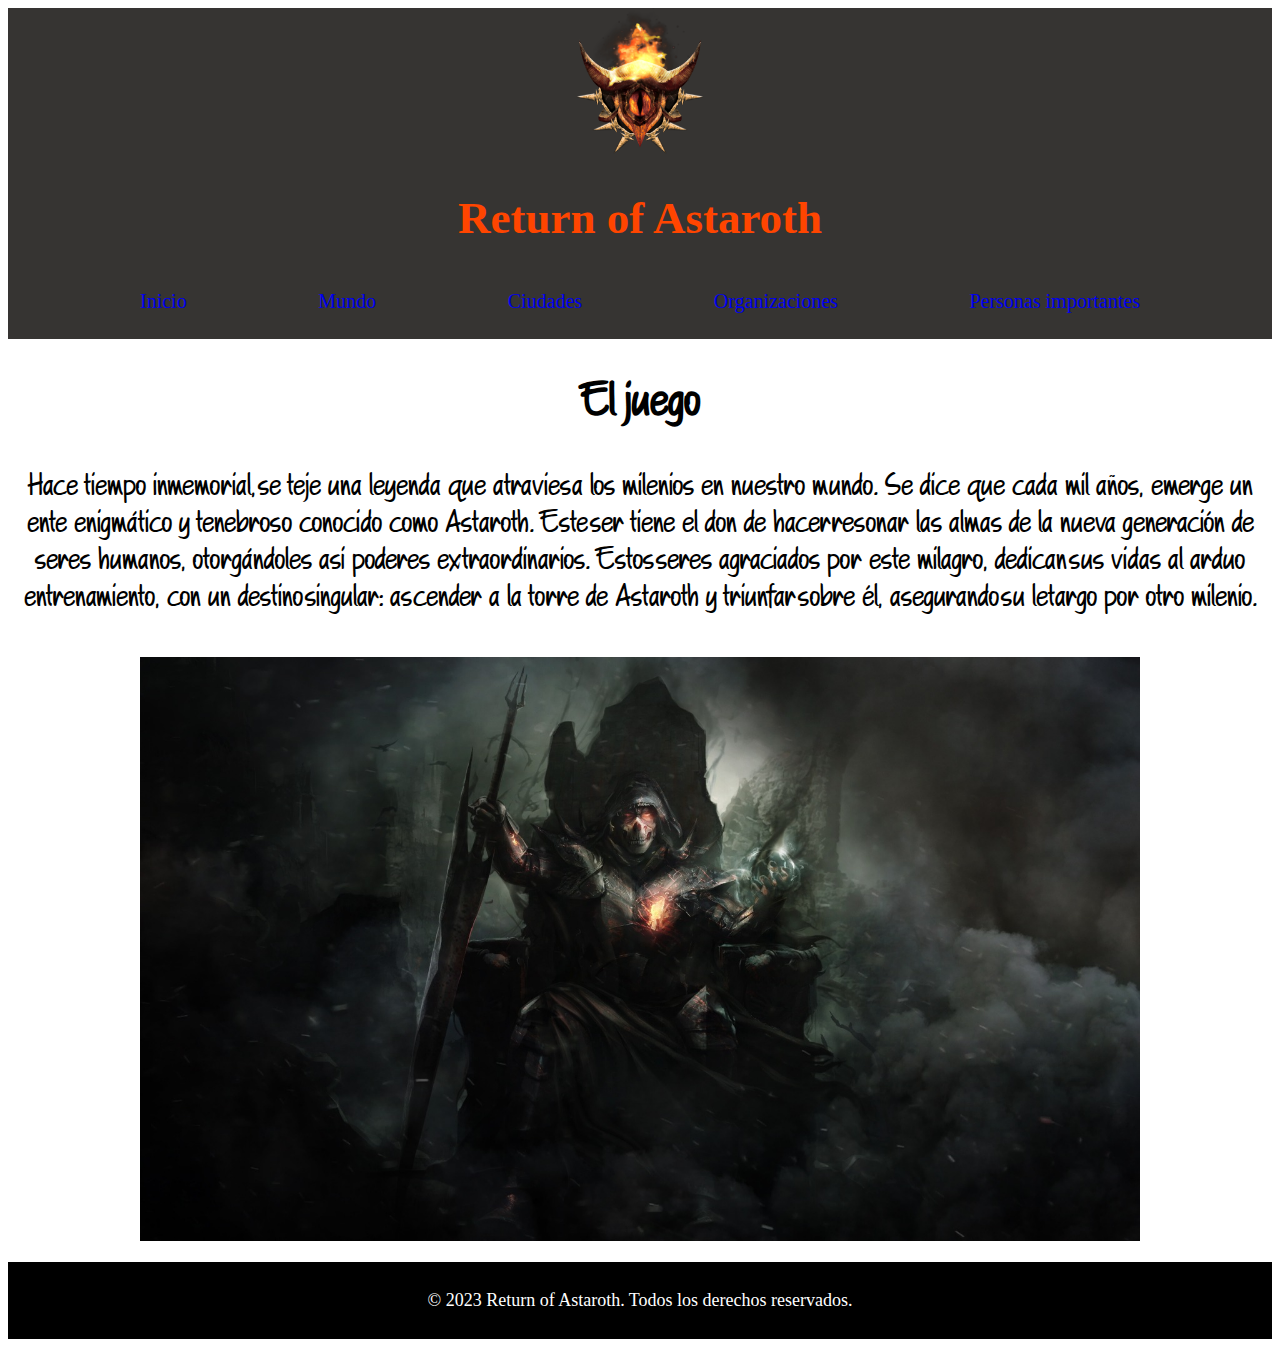
==== index.html @ 78a1b60e "primer commit" ====
<!DOCTYPE html>
<html lang="en">
<head>
    <meta charset="UTF-8">
    <meta name="viewport" content="width=device-width, initial-scale=1.0">
    <link rel="stylesheet" href="./css/style.css">
    <title>Astaroth</title>
</head>
<body>
    <header>
        <img class="logo" src="./resources/img/logo.png" alt="Logo Astaroth" width="150px" height="auto">
        <h1 class="titulo">Return of Astaroth</h1>

        <nav class="nav">
            <ul>
                <li><a href="./index.html">Inicio</a></li>
                <li><a href="./pages/mundo.html">Mundo</a></li>
                <li><a href="./pages/ciudades.html">Ciudades</a></li>
                <li><a href="./pages/organizaciones.html">Organizaciones</a></li>
                <li><a href="./pages/personas.html">Personas importantes</a></li>
            </ul>
        </nav>
    </header>

    <main class="main">
        <h2>El juego</h2>
        <p>Hace tiempo inmemorial, se teje una leyenda que atraviesa los milenios en nuestro mundo. Se dice que cada mil años, emerge un ente enigmático y tenebroso conocido como Astaroth. Este ser tiene el don de hacer resonar las almas de la nueva generación de seres humanos, otorgándoles así poderes extraordinarios. Estos seres agraciados por este milagro, dedican sus vidas al arduo entrenamiento, con un destino singular: ascender a la torre de Astaroth y triunfar sobre él, asegurando su letargo por otro milenio.</p>
        <img class="img" src="./resources/img/astaroth.jpg" alt="Astaroth">
    </main>

    <footer>
        <p>© 2023 Return of Astaroth. Todos los derechos reservados.</p>
    </footer>
</body>
</html>
---- css/style.css ----
@font-face {
    font-family: "Manuscrito";
    src: url(../resources/font/A\ Note.ttf);
}

@import url('https://fonts.googleapis.com/css2?family=Borel&display=swap');

header{
    background-color: #363432;
    color: orangered;
    display: inline-block;
    text-align: center;
    font-family: 'Borel', cursive;

    width: 100%;
}

.logo{
    width: 150px;
    height: auto;
}

.titulo{
    font-size: 45px;
}

.nav{
    display: flex;
    align-items: center;
    margin: 10px;
    justify-content: center;
}
.nav ul{
    width: 1000px;
    display: flex;
    justify-content: space-between;
    padding: 0px;

}
.nav li{
    list-style-type: none;
    display: inline-block;
    font-size: 20px;
    justify-content: center;

}

.nav a{
    text-decoration: none;
}

a:visited{
    color: orangered;
}

.main{
    font-family: Manuscrito;
    text-align: center;
    font-size: 30px;
    width: 100%;
    
}

.main h2{
    text-align: center;
}

.main img{
    width: 1000px;
    padding: 10px;
}

.pilares{
    width: 150px;
    height: 650px;
    object-fit: contain;
}

.mundo{
    width: 300px;
    height: 600px;
}

footer{
    background-color: black;
    color: white;
    text-align: center;
    padding: 10px;
    font-size: 18px;
}
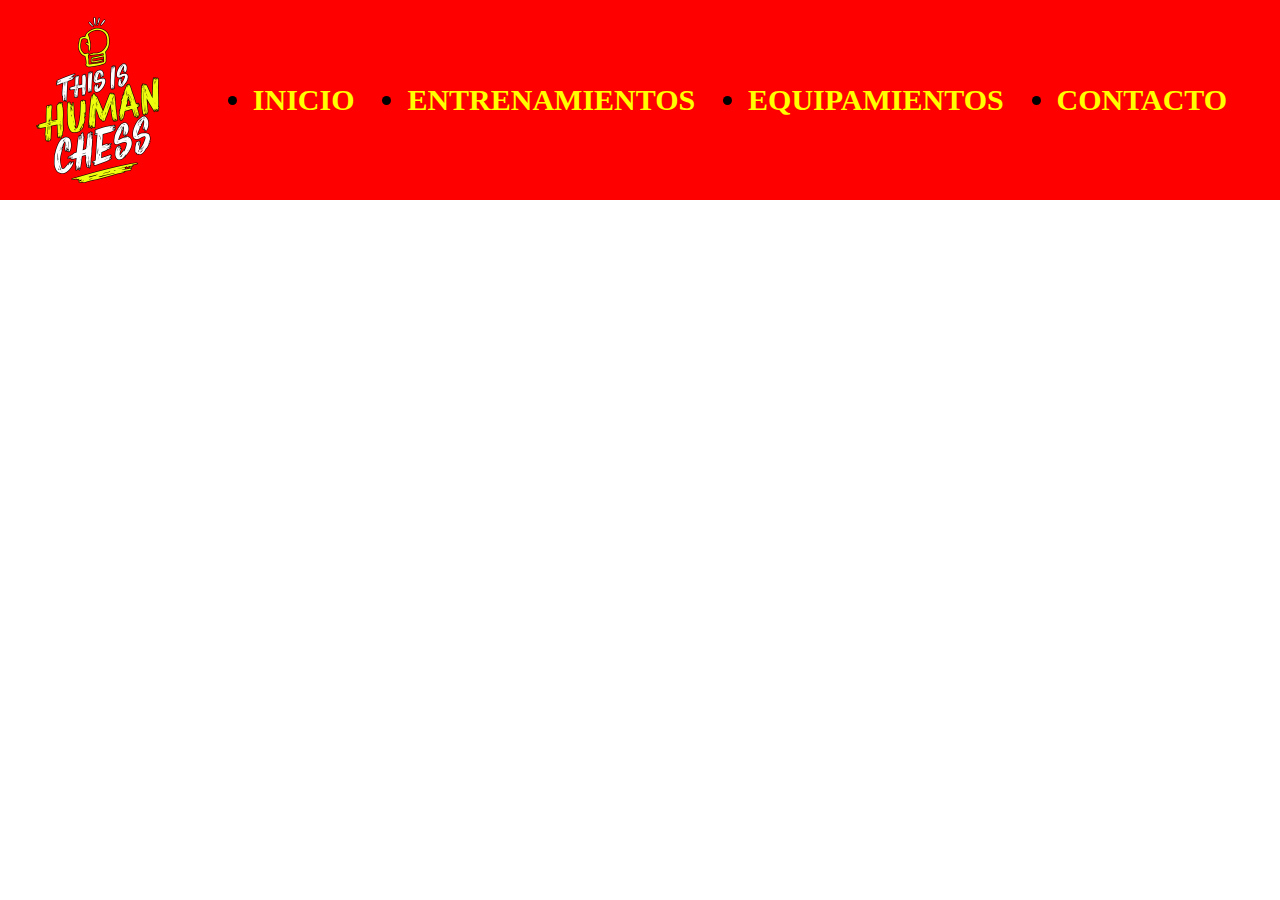
==== commit fdd36868: "primer commit" ====
--- a/index.html
+++ b/index.html
@@ -4,32 +4,25 @@
     <meta charset="UTF-8">
     <meta name="viewport" content="width=device-width, initial-scale=1.0">
     <link rel="stylesheet" href="./css/style.css">
-    <title>Astaroth</title>
+    <title>Human Chess</title>
 </head>
 <body>
-    <header>
-        <img class="logo" src="./resources/img/logo.png" alt="Logo Astaroth" width="150px" height="auto">
-        <h1 class="titulo">Return of Astaroth</h1>
+    <header class="header">
+        <div class="menu">
+            <img class="logo" src="./img/Human chess logo.png" alt="Human Chess Logo">
+            <nav class="nav">
+                <li><a href="./index.html">Inicio</a></li>
+                <li><a href="./pages/entrenamientos.html">Entrenamientos</a></li>
+                <li><a href="./pages/equipamientos.html">Equipamientos</a></li>
+                <li><a href="./pages/contacto.html">Contacto</a></li>
+            </nav>
+        </div>
+    </header>
+    <main class="main">
+        <iframe width="560" height="315" src="https://www.youtube.com/embed/pG9MfrW9KzQ?si=yDmMqKU50qI32nML" title="YouTube video player" frameborder="0" allow="accelerometer; autoplay; clipboard-write; encrypted-media; gyroscope; picture-in-picture; web-share" allowfullscreen></iframe>
+    </main>
+    <footer class="footer">
 
-        <nav class="nav">
-            <ul>
-                <li><a href="./index.html">Inicio</a></li>
-                <li><a href="./pages/mundo.html">Mundo</a></li>
-                <li><a href="./pages/ciudades.html">Ciudades</a></li>
-                <li><a href="./pages/organizaciones.html">Organizaciones</a></li>
-                <li><a href="./pages/personas.html">Personas importantes</a></li>
-            </ul>
-        </nav>
-    </header>
-
-    <main class="main">
-        <h2>El juego</h2>
-        <p>Hace tiempo inmemorial, se teje una leyenda que atraviesa los milenios en nuestro mundo. Se dice que cada mil años, emerge un ente enigmático y tenebroso conocido como Astaroth. Este ser tiene el don de hacer resonar las almas de la nueva generación de seres humanos, otorgándoles así poderes extraordinarios. Estos seres agraciados por este milagro, dedican sus vidas al arduo entrenamiento, con un destino singular: ascender a la torre de Astaroth y triunfar sobre él, asegurando su letargo por otro milenio.</p>
-        <img class="img" src="./resources/img/astaroth.jpg" alt="Astaroth">
-    </main>
-
-    <footer>
-        <p>© 2023 Return of Astaroth. Todos los derechos reservados.</p>
     </footer>
 </body>
 </html>--- a/css/style.css
+++ b/css/style.css
@@ -1,90 +1,28 @@
-@font-face {
-    font-family: "Manuscrito";
-    src: url(../resources/font/A\ Note.ttf);
+*{
+    margin: 0;
+    padding: 0;
 }
-
-@import url('https://fonts.googleapis.com/css2?family=Borel&display=swap');
-
-header{
-    background-color: #363432;
-    color: orangered;
-    display: inline-block;
-    text-align: center;
-    font-family: 'Borel', cursive;
-
-    width: 100%;
+.menu{
+    display: flex;
 }
-
 .logo{
-    width: 150px;
-    height: auto;
+    display: flex;
+    height: 200px;
+    width: auto;
+    background-color: red;
 }
-
-.titulo{
-    font-size: 45px;
+.nav{
+    font-size: 30px;
+    text-transform: uppercase;
+    font-weight: bold;
+    background-color: red;
+    display: flex;
+    position: sticky;
+    justify-content: space-evenly;
+    align-items: center;
+    width: 100vw;
 }
-
-.nav{
-    display: flex;
-    align-items: center;
-    margin: 10px;
-    justify-content: center;
-}
-.nav ul{
-    width: 1000px;
-    display: flex;
-    justify-content: space-between;
-    padding: 0px;
-
-}
-.nav li{
-    list-style-type: none;
-    display: inline-block;
-    font-size: 20px;
-    justify-content: center;
-
-}
-
 .nav a{
     text-decoration: none;
-}
-
-a:visited{
-    color: orangered;
-}
-
-.main{
-    font-family: Manuscrito;
-    text-align: center;
-    font-size: 30px;
-    width: 100%;
-    
-}
-
-.main h2{
-    text-align: center;
-}
-
-.main img{
-    width: 1000px;
-    padding: 10px;
-}
-
-.pilares{
-    width: 150px;
-    height: 650px;
-    object-fit: contain;
-}
-
-.mundo{
-    width: 300px;
-    height: 600px;
-}
-
-footer{
-    background-color: black;
-    color: white;
-    text-align: center;
-    padding: 10px;
-    font-size: 18px;
+    color: yellow;
 }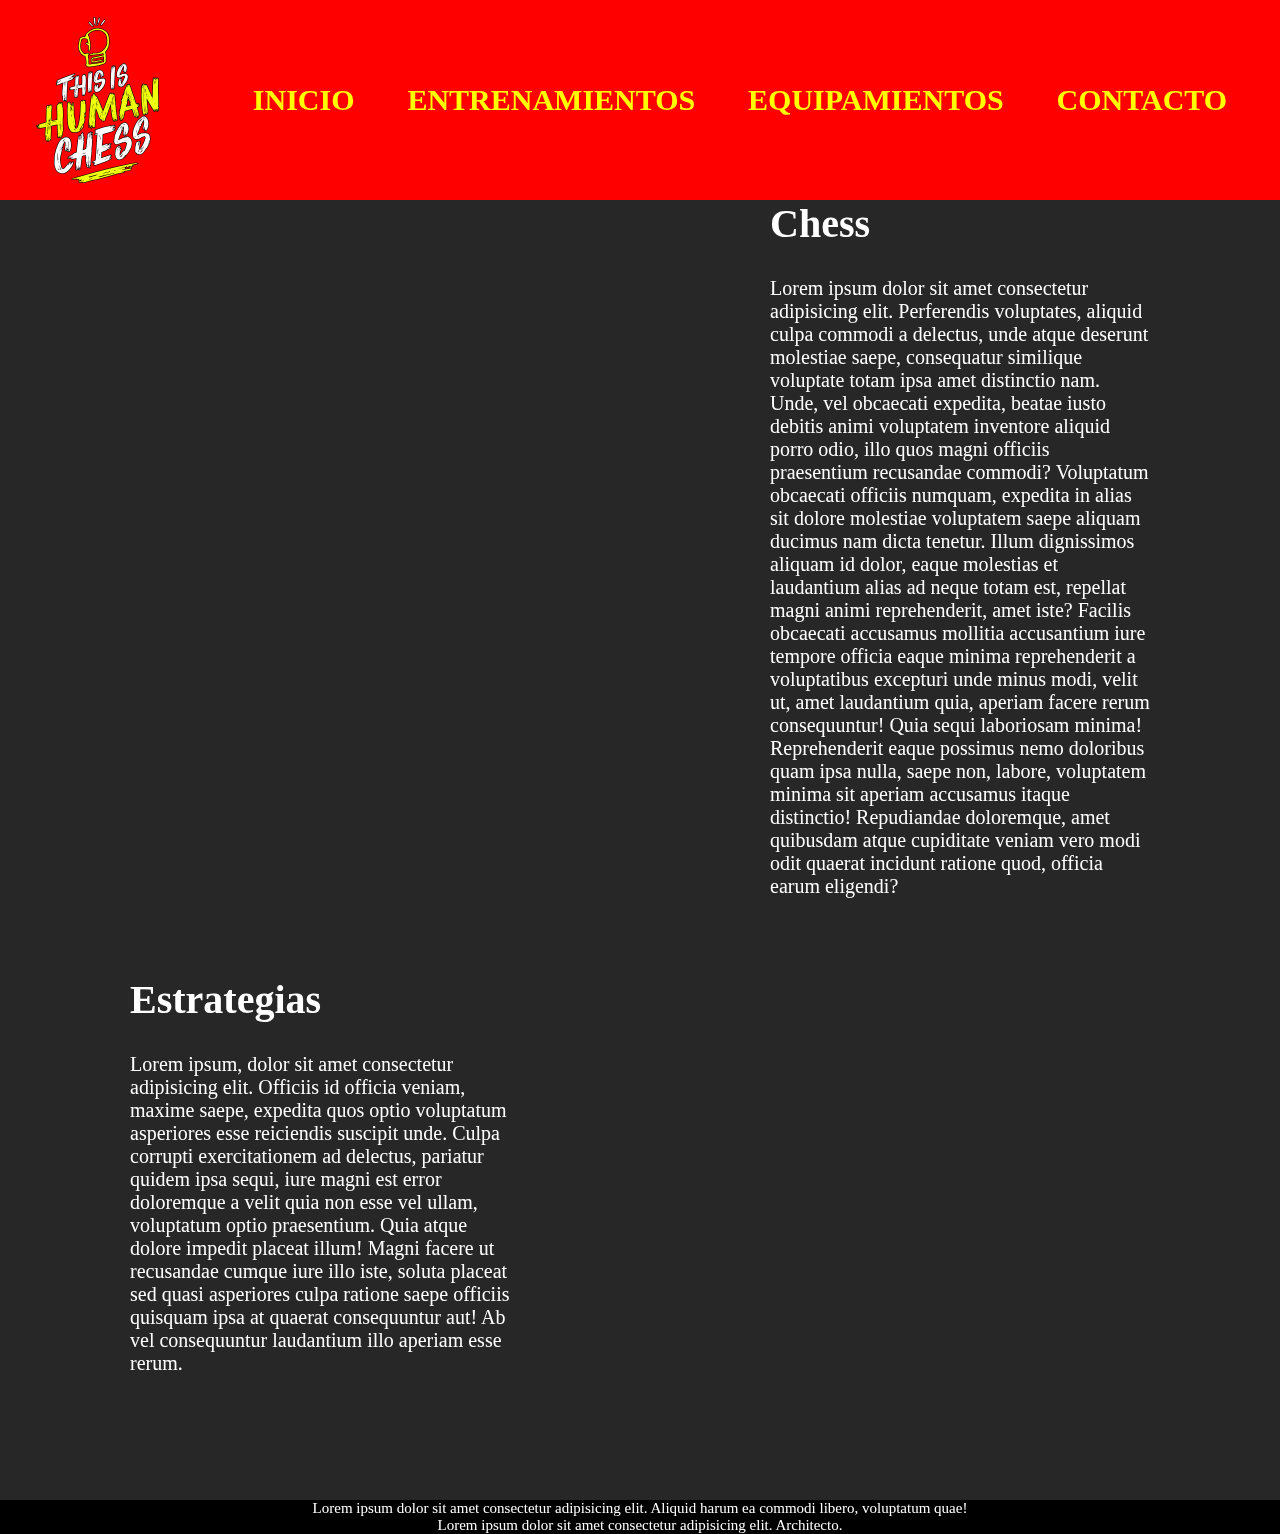
==== commit 1891a81b: "agregue grid y css" ====
--- a/index.html
+++ b/index.html
@@ -18,11 +18,22 @@
             </nav>
         </div>
     </header>
-    <main class="main">
-        <iframe width="560" height="315" src="https://www.youtube.com/embed/pG9MfrW9KzQ?si=yDmMqKU50qI32nML" title="YouTube video player" frameborder="0" allow="accelerometer; autoplay; clipboard-write; encrypted-media; gyroscope; picture-in-picture; web-share" allowfullscreen></iframe>
+    <main class="grilla">
+            <iframe class="video" width="560" height="315" src="https://www.youtube.com/embed/pG9MfrW9KzQ?si=yDmMqKU50qI32nML" title="YouTube video player" frameborder="0" allow="accelerometer; autoplay; clipboard-write; encrypted-media; gyroscope; picture-in-picture; web-share" allowfullscreen></iframe>
+        <div class="parrafo">
+            <h1 class="pri">Que es el Human Chess</h1>
+            <p class="par">Lorem ipsum dolor sit amet consectetur adipisicing elit. Perferendis voluptates, aliquid culpa commodi a delectus, unde atque deserunt molestiae saepe, consequatur similique voluptate totam ipsa amet distinctio nam. Unde, vel obcaecati expedita, beatae iusto debitis animi voluptatem inventore aliquid porro odio, illo quos magni officiis praesentium recusandae commodi? Voluptatum obcaecati officiis numquam, expedita in alias sit dolore molestiae voluptatem saepe aliquam ducimus nam dicta tenetur. Illum dignissimos aliquam id dolor, eaque molestias et laudantium alias ad neque totam est, repellat magni animi reprehenderit, amet iste? Facilis obcaecati accusamus mollitia accusantium iure tempore officia eaque minima reprehenderit a voluptatibus excepturi unde minus modi, velit ut, amet laudantium quia, aperiam facere rerum consequuntur! Quia sequi laboriosam minima! Reprehenderit eaque possimus nemo doloribus quam ipsa nulla, saepe non, labore, voluptatem minima sit aperiam accusamus itaque distinctio! Repudiandae doloremque, amet quibusdam atque cupiditate veniam vero modi odit quaerat incidunt ratione quod, officia earum eligendi?</p>
+        </div>
+        <div class="parrafo2"> 
+            <h1 class="pri">Estrategias</h1> 
+            <p class="par">Lorem ipsum, dolor sit amet consectetur adipisicing elit. Officiis id officia veniam, maxime saepe, expedita quos optio voluptatum asperiores esse reiciendis suscipit unde. Culpa corrupti exercitationem ad delectus, pariatur quidem ipsa sequi, iure magni est error doloremque a velit quia non esse vel ullam, voluptatum optio praesentium. Quia atque dolore impedit placeat illum! Magni facere ut recusandae cumque iure illo iste, soluta placeat sed quasi asperiores culpa ratione saepe officiis quisquam ipsa at quaerat consequuntur aut! Ab vel consequuntur laudantium illo aperiam esse rerum.</p>
+        </div>      
+            <iframe class="video2" width="560" height="315" src="https://www.youtube.com/embed/JUe7ttQDc98?si=-KCupfqHVcKSKHG1" title="YouTube video player" frameborder="0" allow="accelerometer; autoplay; clipboard-write; encrypted-media; gyroscope; picture-in-picture; web-share" allowfullscreen></iframe>
+
     </main>
     <footer class="footer">
-
+        <p>Lorem ipsum dolor sit amet consectetur adipisicing elit. Aliquid harum ea commodi libero, voluptatum quae!</p>
+        <p>Lorem ipsum dolor sit amet consectetur adipisicing elit. Architecto.</p>
     </footer>
 </body>
 </html>--- a/css/style.css
+++ b/css/style.css
@@ -1,6 +1,41 @@
 *{
     margin: 0;
     padding: 0;
+}
+.grilla{
+    display: grid;
+    grid-template-columns: repeat(2, 50vw);
+    grid-template-areas: 
+    "video parrafo"
+    "parrafo2 video2";
+    grid-template-rows: repeat(2, 650px);
+    align-items: center;
+    justify-items: center;
+    background-color: rgb(39, 39, 39);
+}
+.parrafo{
+    grid-area: parrafo;
+    margin: 100px;
+    font-size: 20px;
+    color: white;
+}
+.video{
+    grid-area: video;
+}
+.video2{
+    grid-area: video2;
+}
+.parrafo2{
+    grid-area: parrafo2;
+    margin: 100px;
+    font-size: 20px;
+    color: white;
+}
+.pri{
+    margin: 30px;
+}
+.par{
+    margin: 30px;
 }
 .menu{
     display: flex;
@@ -21,8 +56,16 @@
     justify-content: space-evenly;
     align-items: center;
     width: 100vw;
+    list-style-type: none;
+
 }
 .nav a{
     text-decoration: none;
     color: yellow;
+}
+footer{
+    background-color: black;
+    color: white;
+    font-size: 15px;
+    text-align: center;
 }